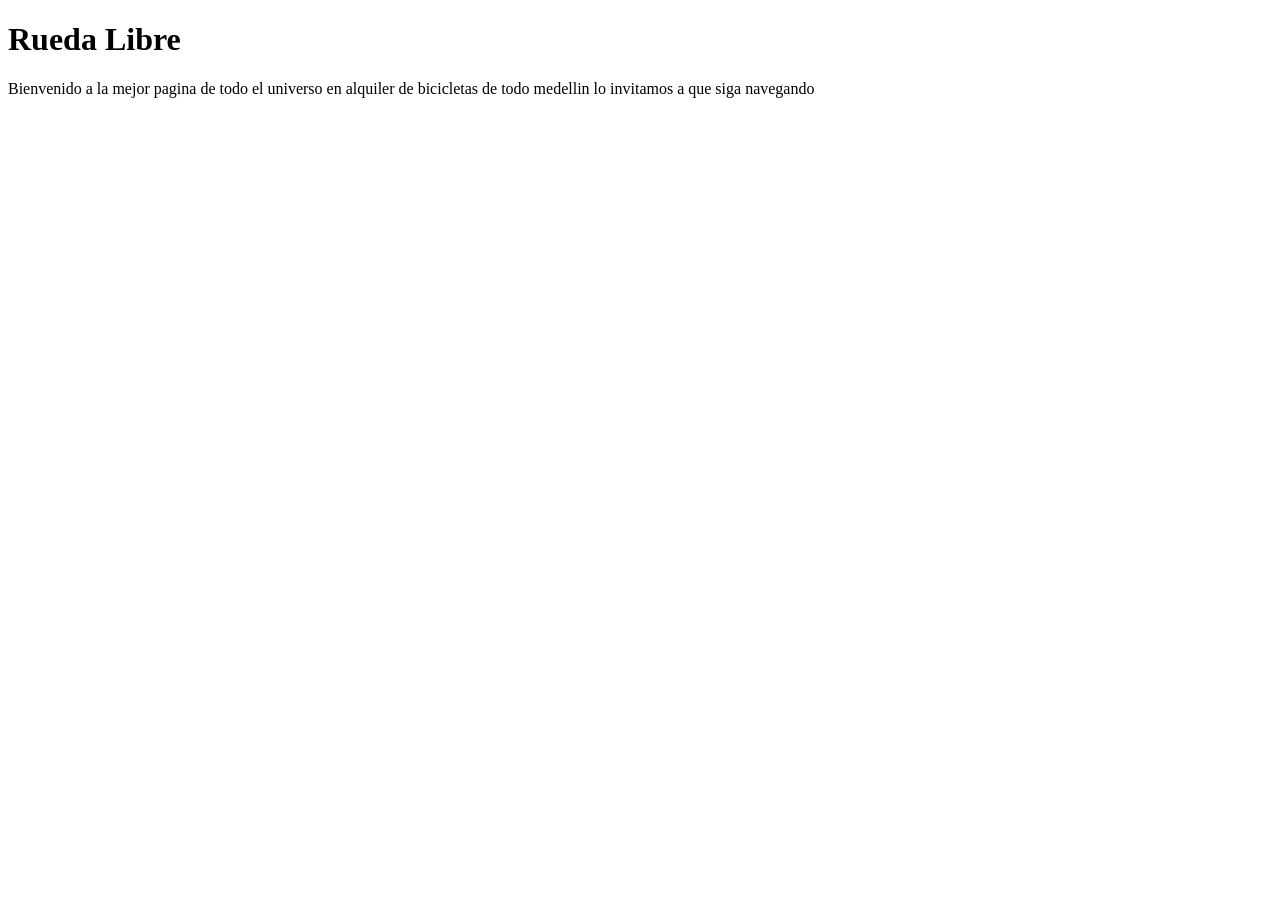
==== rueda-libre/Dia1/index.html @ b870e37f "feat:Avance dia numero 1 trabajo Rueda-Libre" ====
<!DOCTYPE html>
<html lang="en">
<head>
    <meta charset="UTF-8">
    <meta name="viewport" content="width=device-width, initial-scale=1.0">
    <title>Rueda Libre</title>
</head>
<body>
    <h1>Rueda Libre</h1>
    <p>Bienvenido a la mejor pagina de todo el universo en alquiler de bicicletas de todo medellin lo invitamos a que siga navegando</p>
</body>
</html>
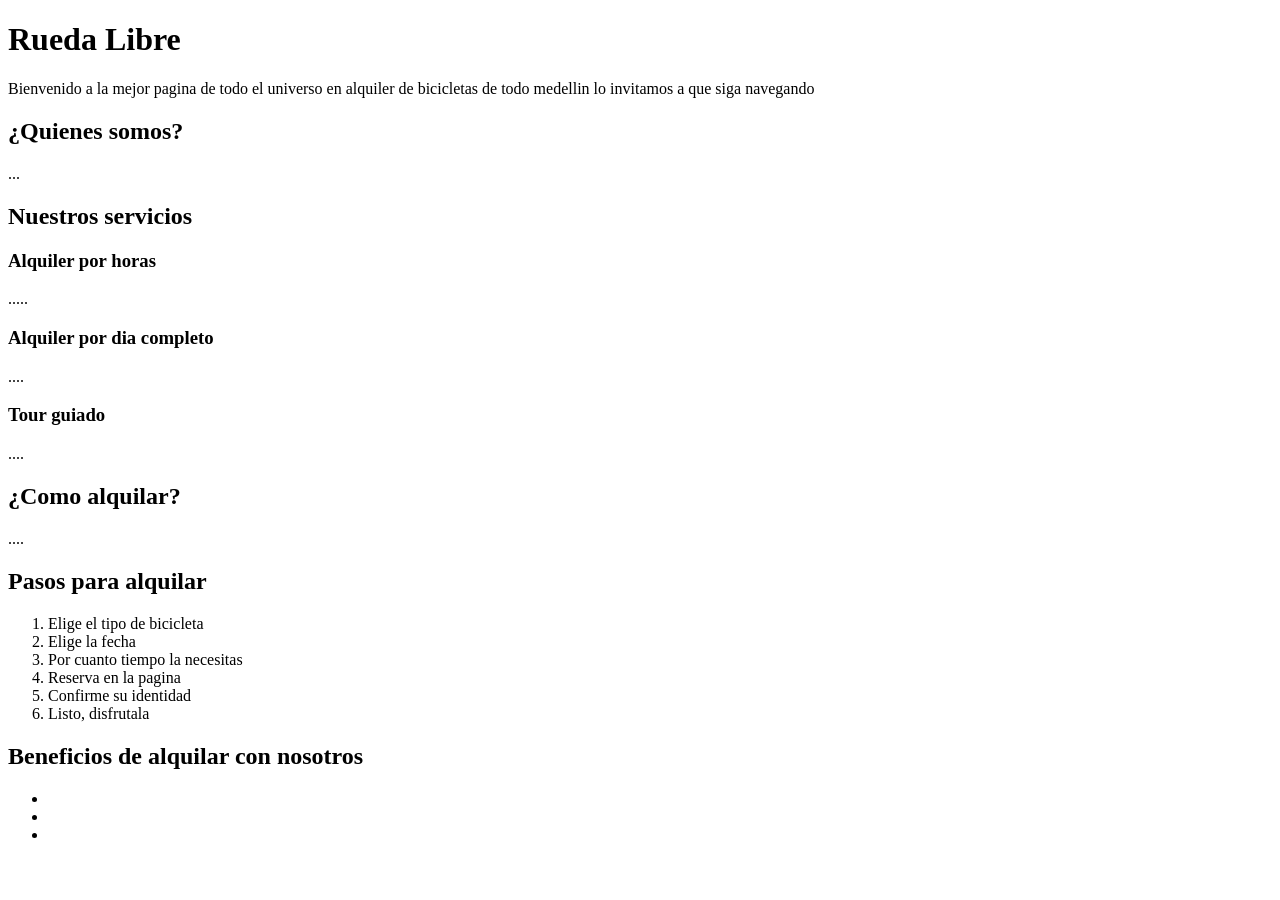
==== commit 91b1b0be: "Cambio html dia1" ====
--- a/rueda-libre/Dia1/index.html
+++ b/rueda-libre/Dia1/index.html
@@ -8,5 +8,34 @@
 <body>
     <h1>Rueda Libre</h1>
     <p>Bienvenido a la mejor pagina de todo el universo en alquiler de bicicletas de todo medellin lo invitamos a que siga navegando</p>
+    <h2>¿Quienes somos?</h2>
+    <p>...</p>
+    <div>
+        <h2>Nuestros servicios</h2>
+        <h3>Alquiler por horas</h3>
+        <p>.....</p>
+        <h3>Alquiler por dia completo</h3>
+        <p>....</p>
+        <h3>Tour guiado</h3>
+        <p>....</p>
+    </div>
+    <h2>¿Como alquilar?</h2>
+    <p>....</p>
+    <h2>Pasos para alquilar</h2>
+    <ol>
+        <li>Elige el tipo de bicicleta</li>
+        <li>Elige la fecha</li>
+        <li>Por cuanto tiempo la necesitas</li>
+        <li>Reserva en la pagina</li>
+        <li>Confirme su identidad</li>
+        <li>Listo, disfrutala</li>
+    </ol>
+    <h2>Beneficios de alquilar con nosotros</h2>
+    <ul>
+        <li></li>
+        <li></li>
+        <li></li>
+
+    </ul>
 </body>
 </html>
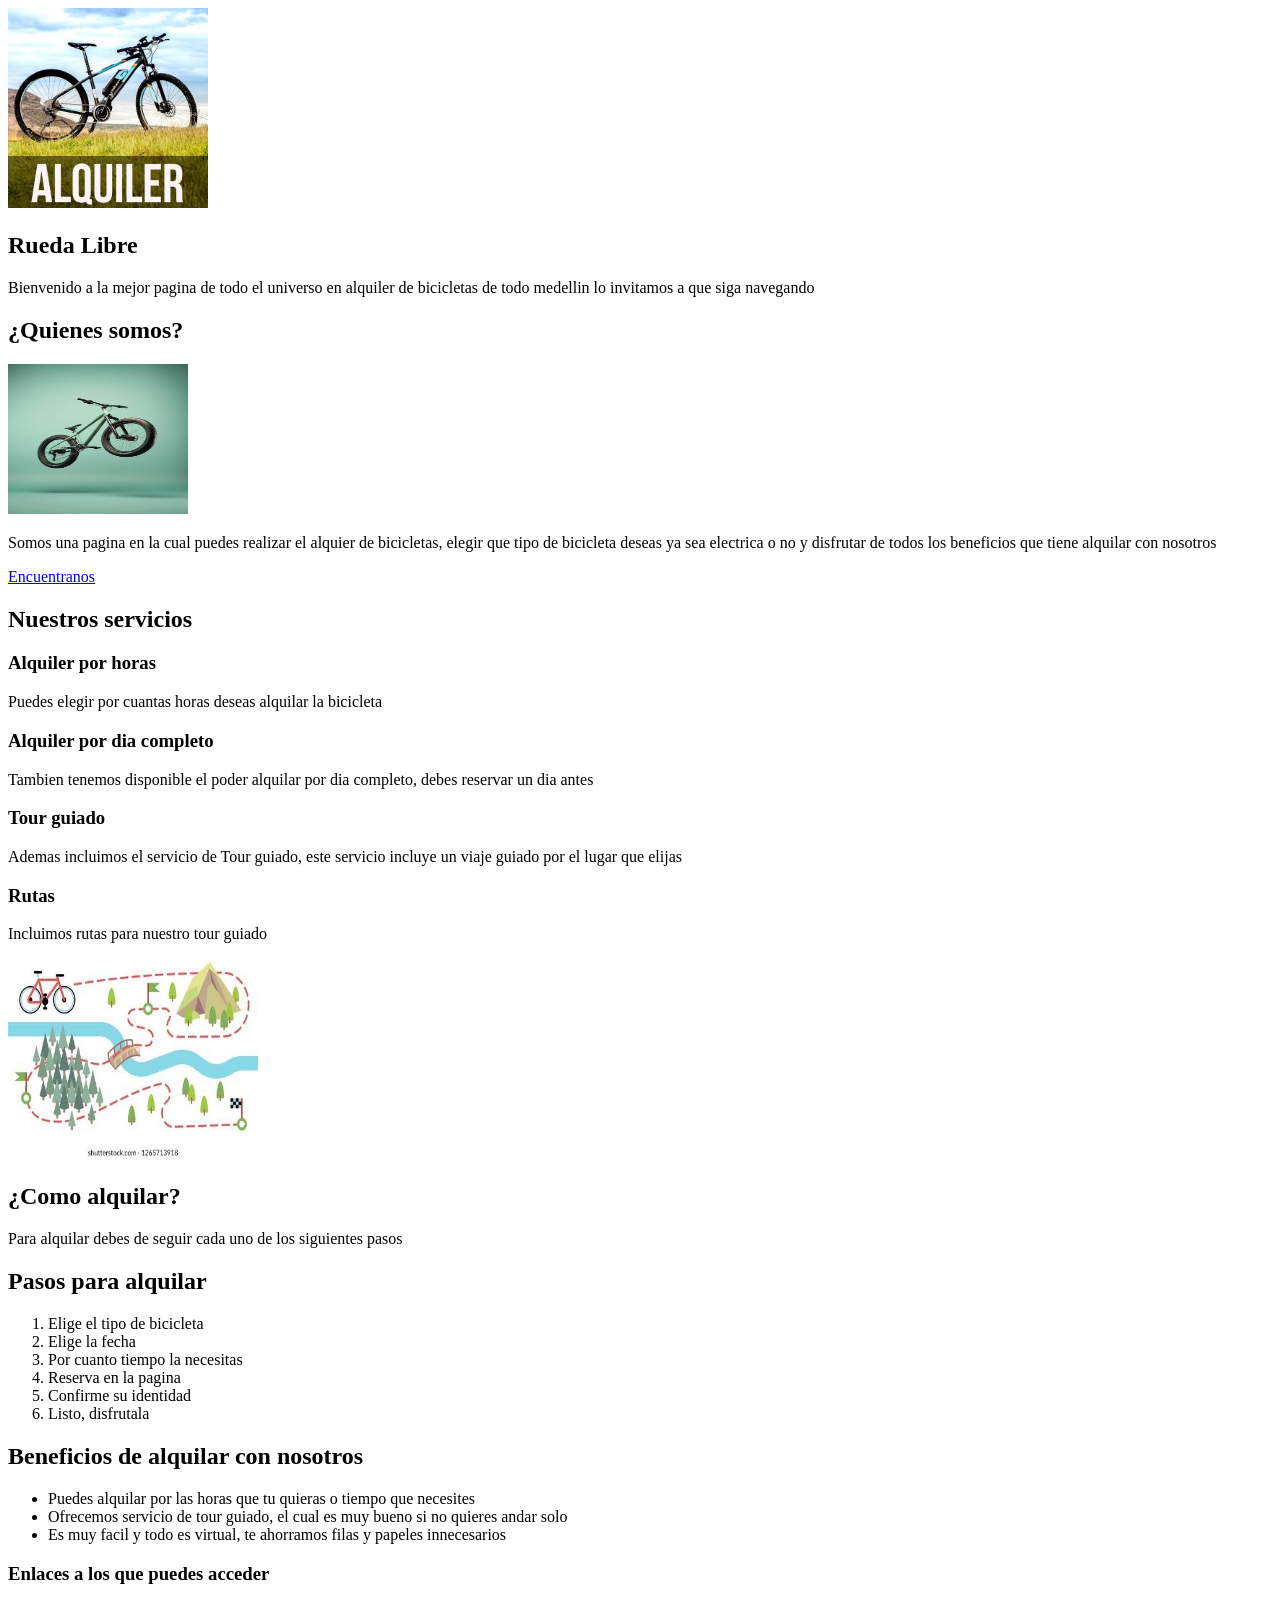
==== commit e3d3893e: "Punto 2, listo" ====
--- a/rueda-libre/Dia1/index.html
+++ b/rueda-libre/Dia1/index.html
@@ -6,21 +6,31 @@
     <title>Rueda Libre</title>
 </head>
 <body>
-    <h1>Rueda Libre</h1>
-    <p>Bienvenido a la mejor pagina de todo el universo en alquiler de bicicletas de todo medellin lo invitamos a que siga navegando</p>
+    <section>
+        <img src="img/portada.jpg" alt="Portada alquiler de bicicletas" width="200px" height="200px">
+        <h1 >Rueda Libre</h1>
+        <p>Bienvenido a la mejor pagina de todo el universo en alquiler de bicicletas de todo medellin lo invitamos a que siga navegando</p>
+    </section>
     <h2>¿Quienes somos?</h2>
-    <p>...</p>
-    <div>
+     <img src="img/bicicleta.jpg" alt="bicicleta" width="180px" height="150px">
+    <p>Somos una pagina en la cual puedes realizar el alquier de bicicletas, elegir que tipo de bicicleta deseas ya sea electrica o no y disfrutar de todos los beneficios que tiene alquilar con nosotros</p>
+    <section>
+        <a href="http://127.0.0.1:3000/index.html">Encuentranos</a>
+    </section>
+    <section>
         <h2>Nuestros servicios</h2>
         <h3>Alquiler por horas</h3>
-        <p>.....</p>
+        <p>Puedes elegir por cuantas horas deseas alquilar la bicicleta</p>
         <h3>Alquiler por dia completo</h3>
-        <p>....</p>
+        <p>Tambien tenemos disponible el poder alquilar por dia completo, debes reservar un dia antes</p>
         <h3>Tour guiado</h3>
-        <p>....</p>
-    </div>
+        <p>Ademas incluimos el servicio de Tour guiado, este servicio incluye un viaje guiado por el lugar que elijas</p>
+        <h3>Rutas</h3>
+        <p>Incluimos rutas para nuestro tour guiado</p>
+        <img src="img/ruta.jpg" alt="ruta" width="250px" height="200px">
+    </section>
     <h2>¿Como alquilar?</h2>
-    <p>....</p>
+    <p>Para alquilar debes de seguir cada uno de los siguientes pasos</p>
     <h2>Pasos para alquilar</h2>
     <ol>
         <li>Elige el tipo de bicicleta</li>
@@ -32,10 +42,13 @@
     </ol>
     <h2>Beneficios de alquilar con nosotros</h2>
     <ul>
-        <li></li>
-        <li></li>
-        <li></li>
+        <li>Puedes alquilar por las horas que tu quieras o tiempo que necesites</li>
+        <li>Ofrecemos servicio de tour guiado, el cual es muy bueno si no quieres andar solo</li>
+        <li>Es muy facil y todo es virtual, te ahorramos filas y papeles innecesarios</li>
 
     </ul>
+    <h3>Enlaces a los que puedes acceder</h3>
+    <a href="https://www.google.com/maps">Google maps</a>
+    <a href="mailto:correo.hola@ruedalibre.example">Escribenos a nuestro correo</a>
 </body>
 </html>
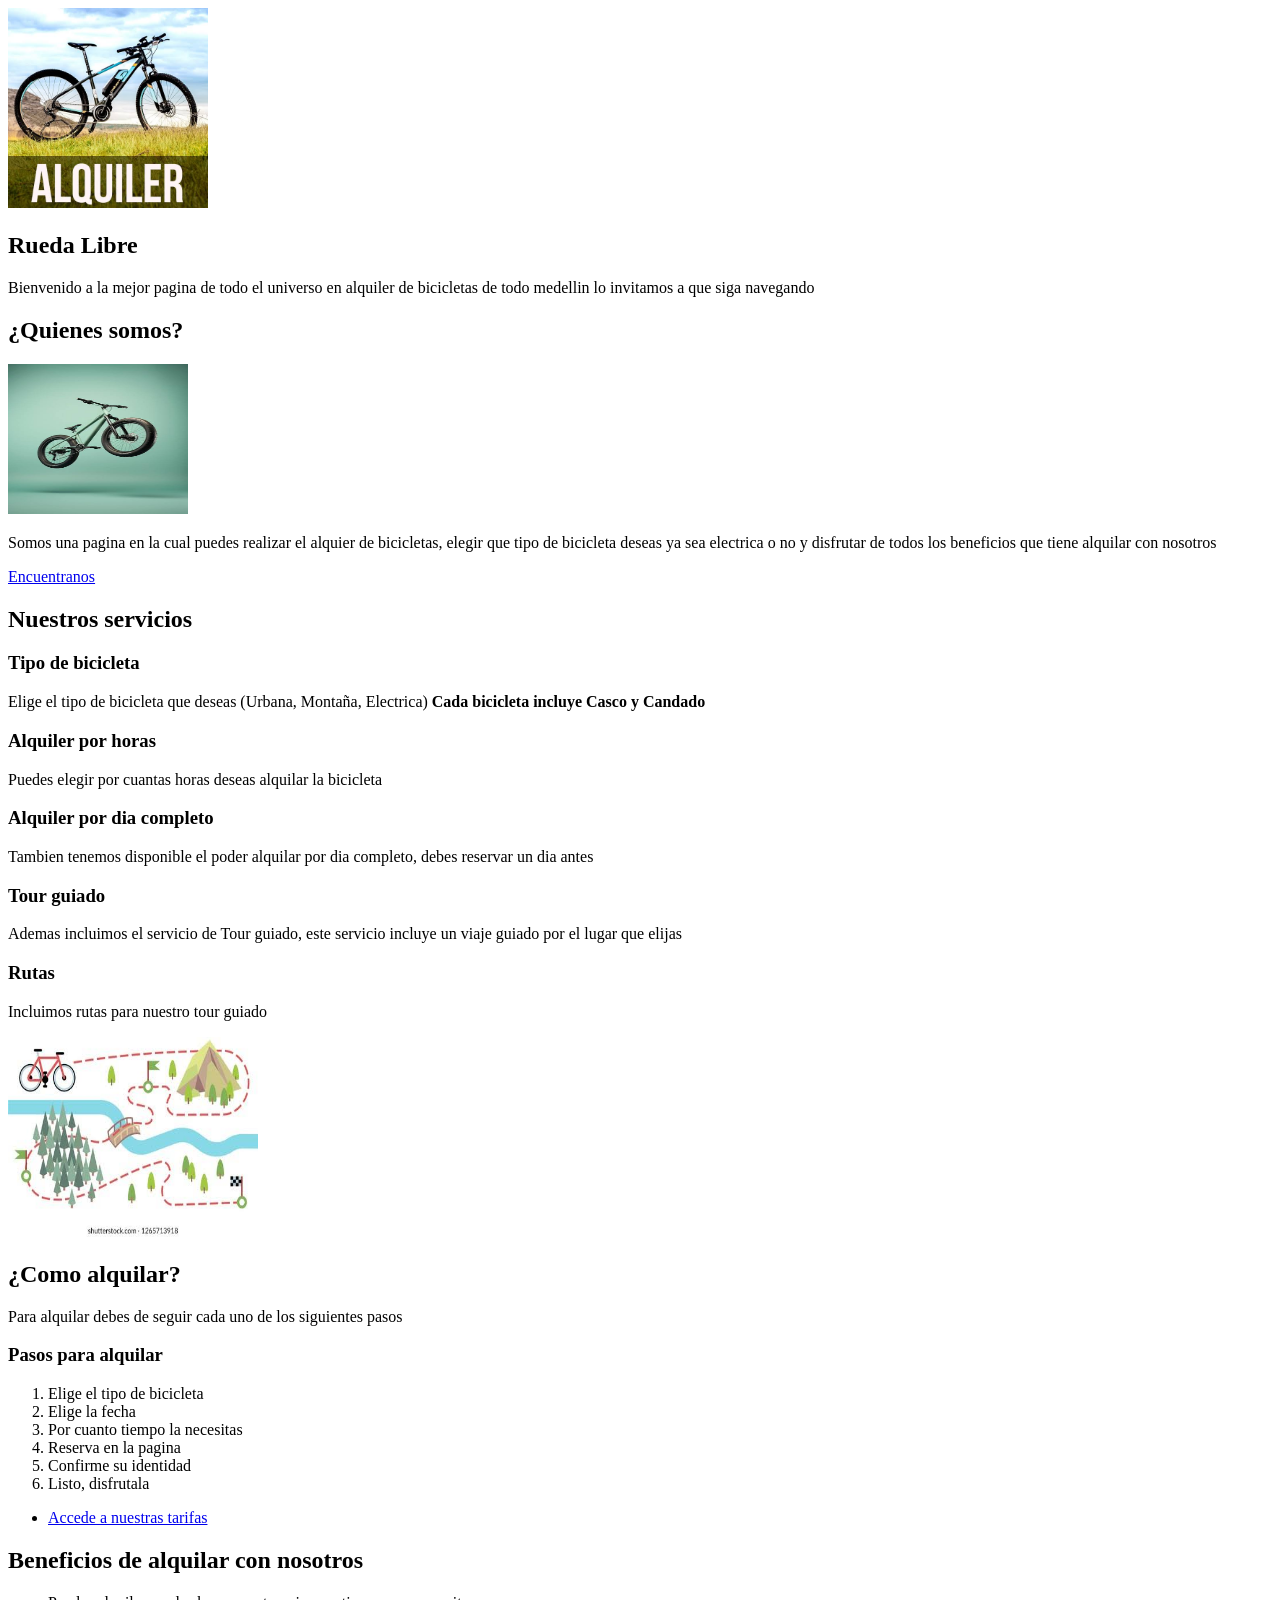
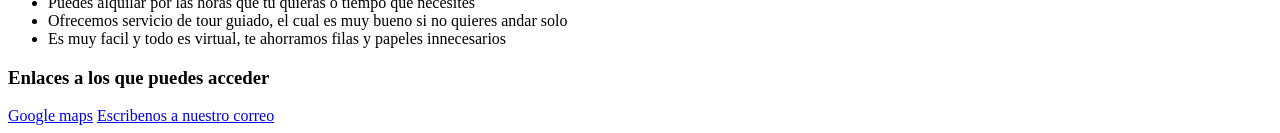
==== commit 6d16854c: "Paso 3 completo" ====
--- a/rueda-libre/Dia1/index.html
+++ b/rueda-libre/Dia1/index.html
@@ -1,54 +1,77 @@
 <!DOCTYPE html>
 <html lang="en">
+
 <head>
     <meta charset="UTF-8">
     <meta name="viewport" content="width=device-width, initial-scale=1.0">
     <title>Rueda Libre</title>
 </head>
+
 <body>
     <section>
         <img src="img/portada.jpg" alt="Portada alquiler de bicicletas" width="200px" height="200px">
-        <h1 >Rueda Libre</h1>
-        <p>Bienvenido a la mejor pagina de todo el universo en alquiler de bicicletas de todo medellin lo invitamos a que siga navegando</p>
+        <h1>Rueda Libre</h1>
+        <p>Bienvenido a la mejor pagina de todo el universo en alquiler de bicicletas de todo medellin lo invitamos a
+            que siga navegando</p>
     </section>
     <h2>¿Quienes somos?</h2>
-     <img src="img/bicicleta.jpg" alt="bicicleta" width="180px" height="150px">
-    <p>Somos una pagina en la cual puedes realizar el alquier de bicicletas, elegir que tipo de bicicleta deseas ya sea electrica o no y disfrutar de todos los beneficios que tiene alquilar con nosotros</p>
+    <img src="img/bicicleta.jpg" alt="bicicleta" width="180px" height="150px">
+    <p>Somos una pagina en la cual puedes realizar el alquier de bicicletas, elegir que tipo de bicicleta deseas ya sea
+        electrica o no y disfrutar de todos los beneficios que tiene alquilar con nosotros</p>
     <section>
         <a href="http://127.0.0.1:3000/index.html">Encuentranos</a>
     </section>
     <section>
         <h2>Nuestros servicios</h2>
+        <h3>Tipo de bicicleta</h3>
+        <p>Elige el tipo de bicicleta que deseas (Urbana, Montaña, Electrica) <strong>Cada bicicleta incluye Casco y
+                Candado</strong></p>
         <h3>Alquiler por horas</h3>
         <p>Puedes elegir por cuantas horas deseas alquilar la bicicleta</p>
         <h3>Alquiler por dia completo</h3>
         <p>Tambien tenemos disponible el poder alquilar por dia completo, debes reservar un dia antes</p>
         <h3>Tour guiado</h3>
-        <p>Ademas incluimos el servicio de Tour guiado, este servicio incluye un viaje guiado por el lugar que elijas</p>
+        <p>Ademas incluimos el servicio de Tour guiado, este servicio incluye un viaje guiado por el lugar que elijas
+        </p>
         <h3>Rutas</h3>
         <p>Incluimos rutas para nuestro tour guiado</p>
         <img src="img/ruta.jpg" alt="ruta" width="250px" height="200px">
     </section>
-    <h2>¿Como alquilar?</h2>
-    <p>Para alquilar debes de seguir cada uno de los siguientes pasos</p>
-    <h2>Pasos para alquilar</h2>
-    <ol>
-        <li>Elige el tipo de bicicleta</li>
-        <li>Elige la fecha</li>
-        <li>Por cuanto tiempo la necesitas</li>
-        <li>Reserva en la pagina</li>
-        <li>Confirme su identidad</li>
-        <li>Listo, disfrutala</li>
-    </ol>
-    <h2>Beneficios de alquilar con nosotros</h2>
-    <ul>
-        <li>Puedes alquilar por las horas que tu quieras o tiempo que necesites</li>
-        <li>Ofrecemos servicio de tour guiado, el cual es muy bueno si no quieres andar solo</li>
-        <li>Es muy facil y todo es virtual, te ahorramos filas y papeles innecesarios</li>
+    <section>
+        <h2>¿Como alquilar?</h2>
+        <p>Para alquilar debes de seguir cada uno de los siguientes pasos</p>
+        <h3>Pasos para alquilar</h3>
+        <ol>
+            <li>Elige el tipo de bicicleta</li>
+            <li>Elige la fecha</li>
+            <li>Por cuanto tiempo la necesitas</li>
+            <li>Reserva en la pagina</li>
+            <li>Confirme su identidad</li>
+            <li>Listo, disfrutala</li>
+        </ol>
+    </section>
+    <section>
+        <ul>
+            <li><a href="pages/tarifas.html">Accede a nuestras tarifas</a></li>
+        </ul>
+    </section>
 
-    </ul>
-    <h3>Enlaces a los que puedes acceder</h3>
-    <a href="https://www.google.com/maps">Google maps</a>
-    <a href="mailto:correo.hola@ruedalibre.example">Escribenos a nuestro correo</a>
+    <section>
+        <h2>Beneficios de alquilar con nosotros</h2>
+        <ul>
+            <li>Puedes alquilar por las horas que tu quieras o tiempo que necesites</li>
+            <li>Ofrecemos servicio de tour guiado, el cual es muy bueno si no quieres andar solo</li>
+            <li>Es muy facil y todo es virtual, te ahorramos filas y papeles innecesarios</li>
+        </ul>
+    </section>
+
+    <section>
+        <h3>Enlaces a los que puedes acceder</h3>
+        <a href="https://www.google.com/maps">Google maps</a>
+        <a href="mailto:correo.hola@ruedalibre.example">Escribenos a nuestro correo</a>
+    </section>
+    
+
 </body>
+
 </html>
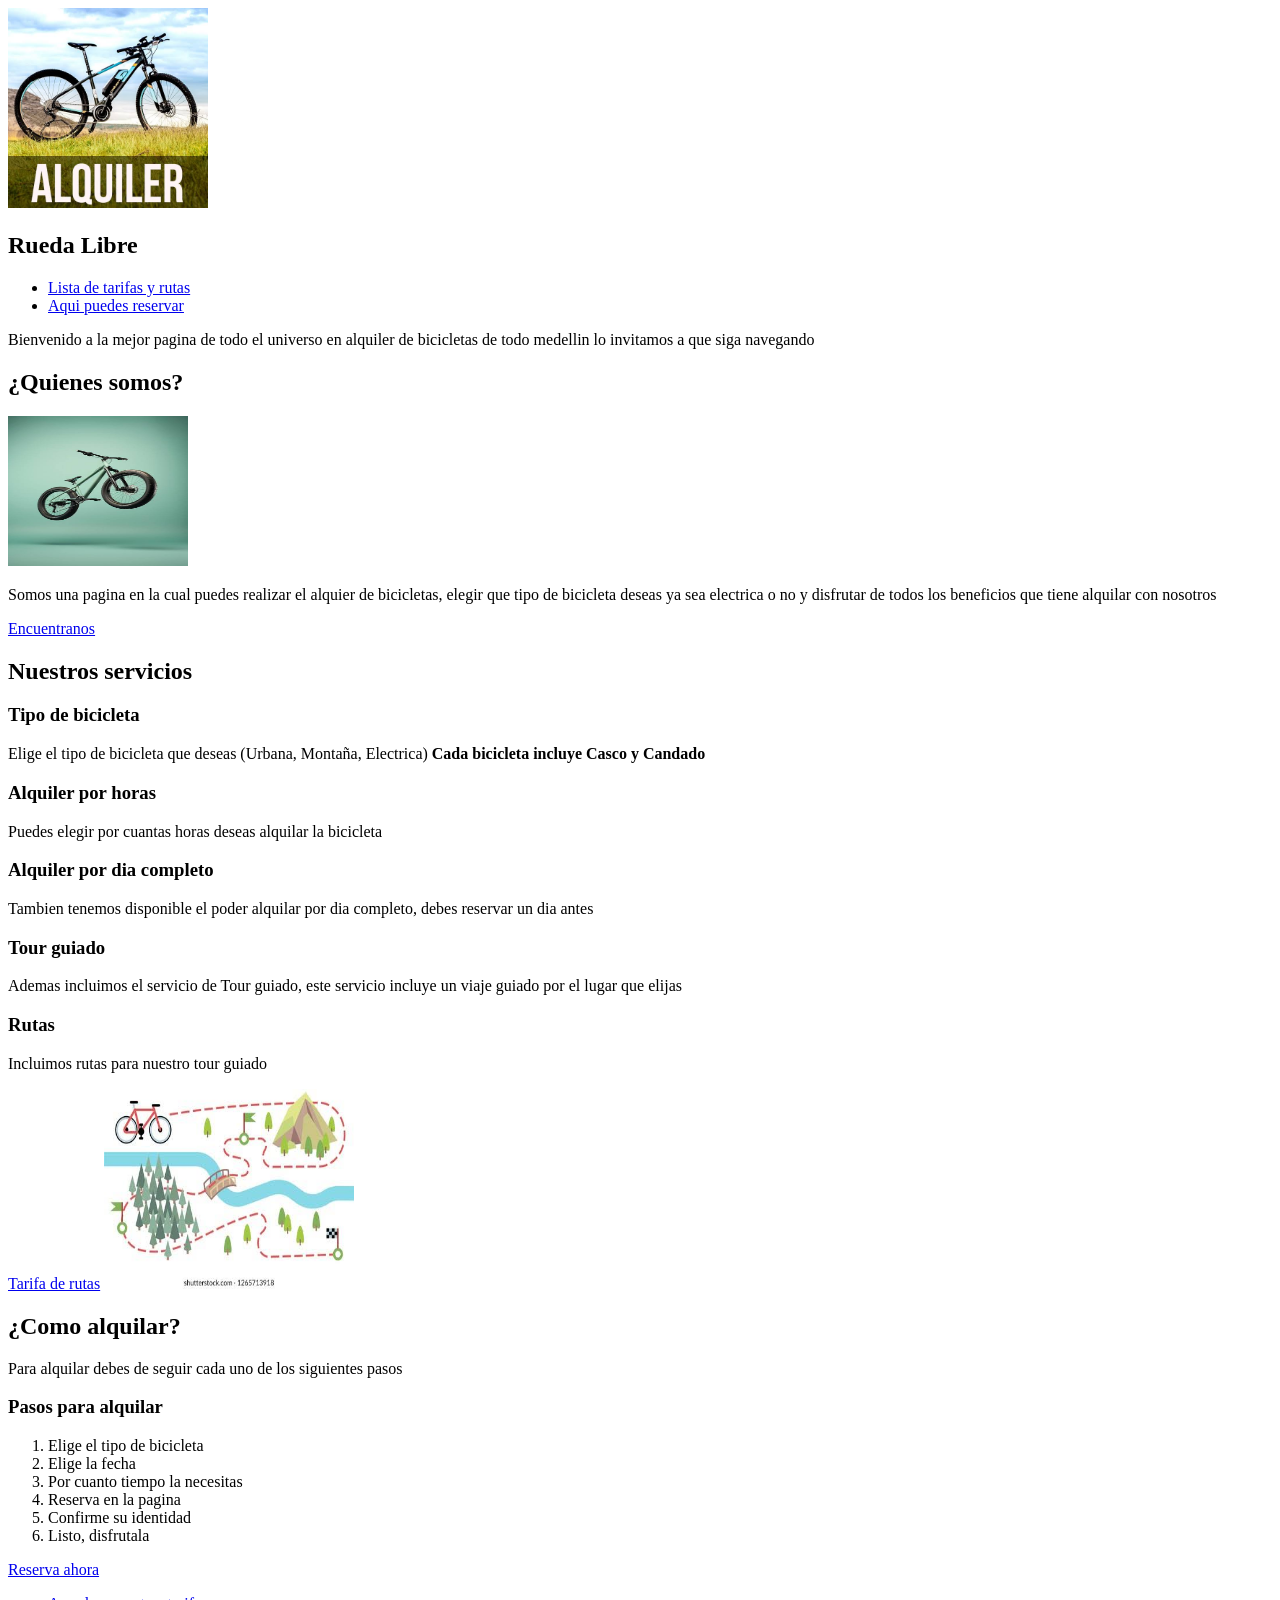
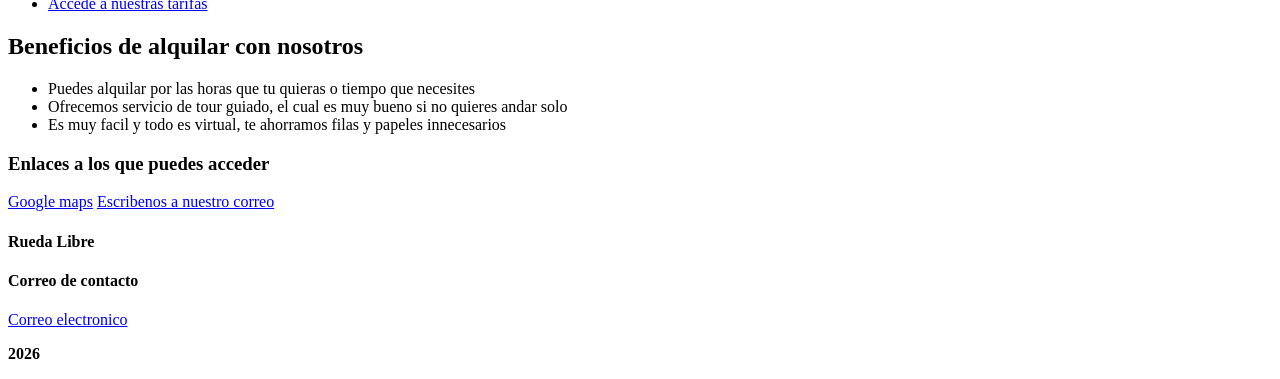
==== commit 82848a47: "v0.1." ====
--- a/rueda-libre/Dia1/index.html
+++ b/rueda-libre/Dia1/index.html
@@ -11,6 +11,12 @@
     <section>
         <img src="img/portada.jpg" alt="Portada alquiler de bicicletas" width="200px" height="200px">
         <h1>Rueda Libre</h1>
+        <nav>
+            <ul>
+                <li><a href="/pages/tarifas.html">Lista de tarifas y rutas</a></li>
+                <li><a href="/pages/reservas.html">Aqui puedes reservar</a></li>
+            </ul>
+        </nav>
         <p>Bienvenido a la mejor pagina de todo el universo en alquiler de bicicletas de todo medellin lo invitamos a
             que siga navegando</p>
     </section>
@@ -35,6 +41,7 @@
         </p>
         <h3>Rutas</h3>
         <p>Incluimos rutas para nuestro tour guiado</p>
+        <a href="/pages/tarifas.html#ruta">Tarifa de rutas</a>
         <img src="img/ruta.jpg" alt="ruta" width="250px" height="200px">
     </section>
     <section>
@@ -49,6 +56,7 @@
             <li>Confirme su identidad</li>
             <li>Listo, disfrutala</li>
         </ol>
+        <a href="/pages/reservas.html">Reserva ahora</a>
     </section>
     <section>
         <ul>
@@ -70,7 +78,13 @@
         <a href="https://www.google.com/maps">Google maps</a>
         <a href="mailto:correo.hola@ruedalibre.example">Escribenos a nuestro correo</a>
     </section>
-    
+    <section>
+        <h4>Rueda Libre</h4>
+        <h4>Correo de contacto</h4>
+        <a href="mailto:correo.hola@ruedalibre.example">Correo electronico</a>
+        <p><strong>2026</strong></p>
+    </section>
+
 
 </body>
 
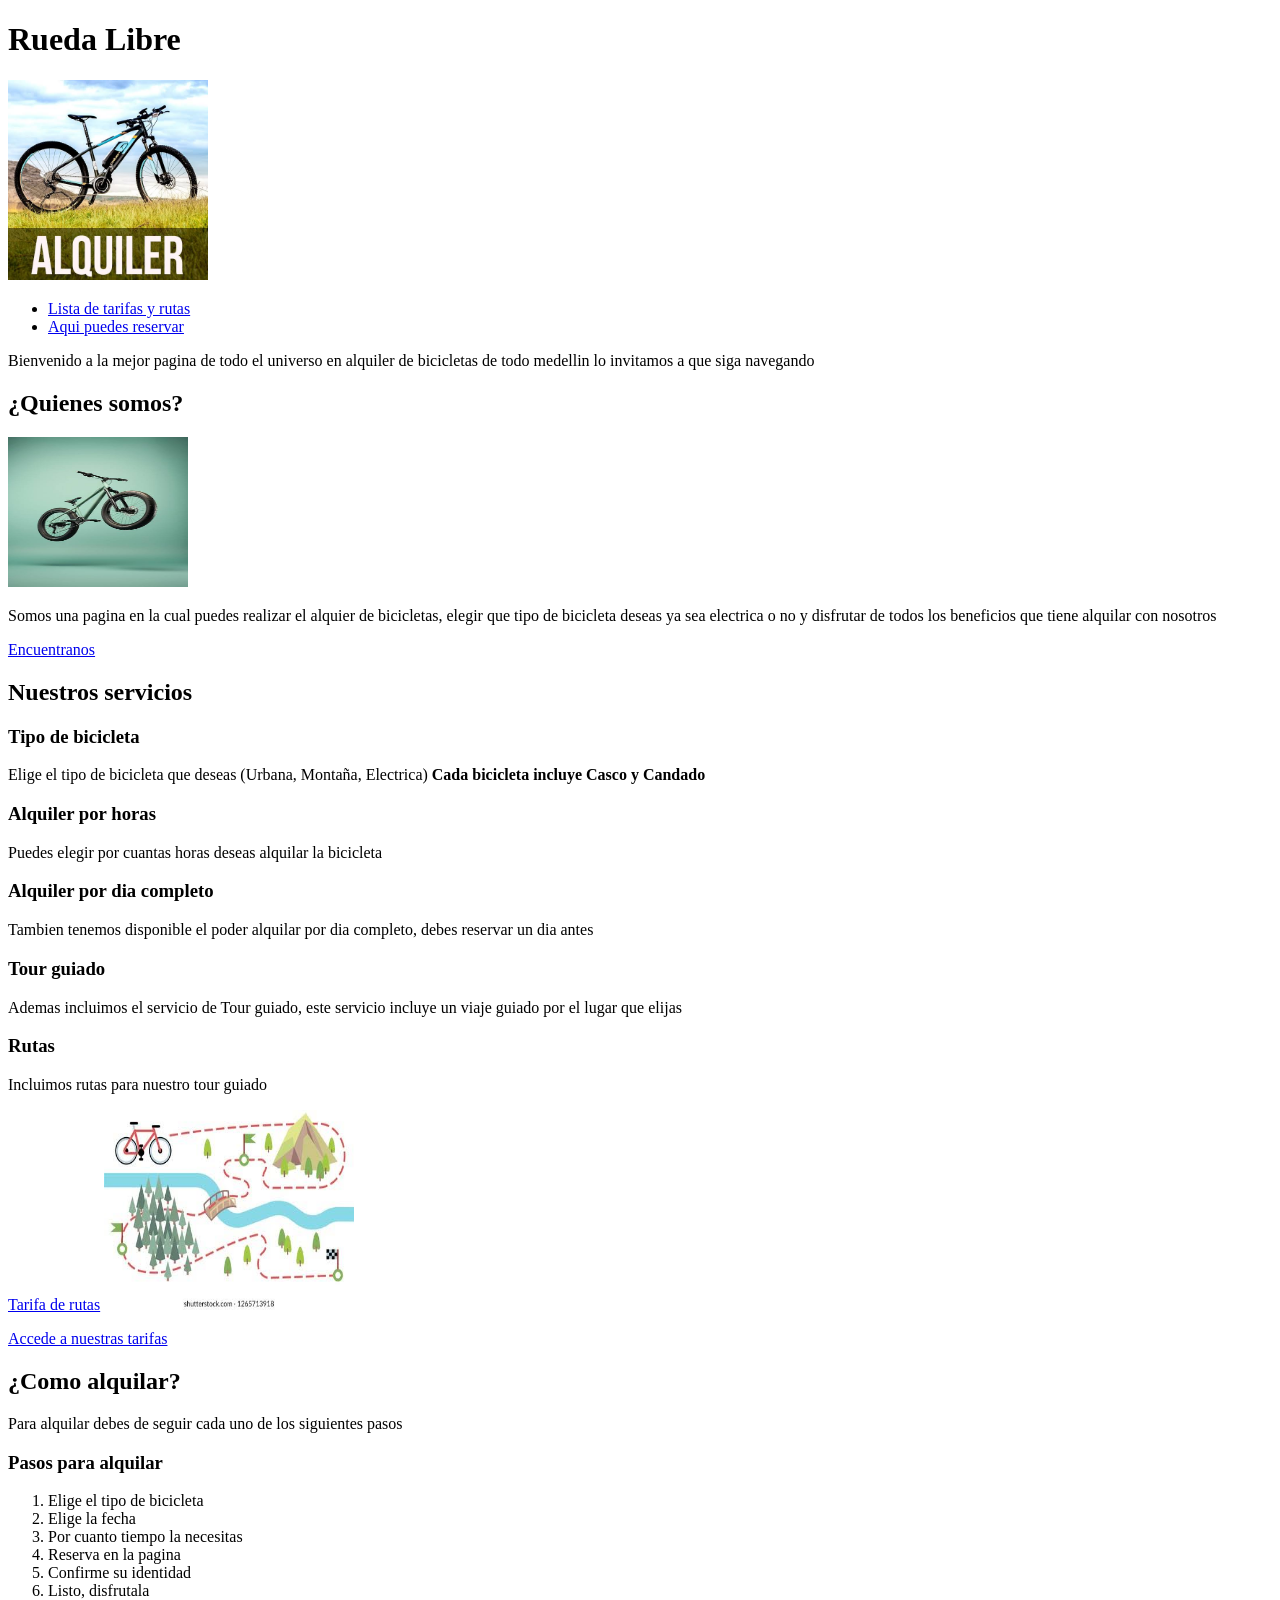
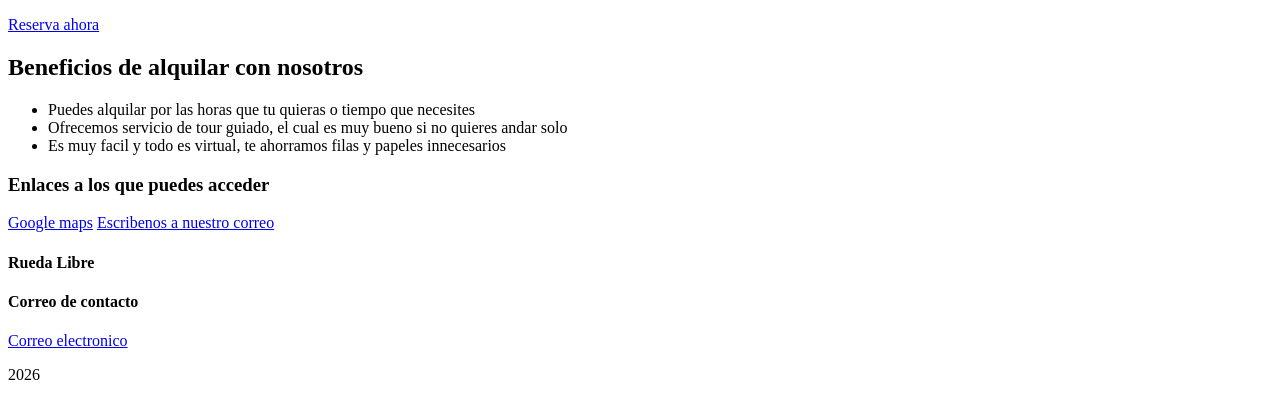
==== commit 6789541a: "feat:Restructuracion de paginas con etiquetas semanticas" ====
--- a/rueda-libre/Dia1/index.html
+++ b/rueda-libre/Dia1/index.html
@@ -1,5 +1,5 @@
 <!DOCTYPE html>
-<html lang="en">
+<html lang="es">
 
 <head>
     <meta charset="UTF-8">
@@ -8,9 +8,9 @@
 </head>
 
 <body>
-    <section>
-        <img src="img/portada.jpg" alt="Portada alquiler de bicicletas" width="200px" height="200px">
+    <header>
         <h1>Rueda Libre</h1>
+        <img src="img/portada.jpg" alt="Portada alquiler de bicicletas" width="200" height="200">
         <nav>
             <ul>
                 <li><a href="/pages/tarifas.html">Lista de tarifas y rutas</a></li>
@@ -19,73 +19,89 @@
         </nav>
         <p>Bienvenido a la mejor pagina de todo el universo en alquiler de bicicletas de todo medellin lo invitamos a
             que siga navegando</p>
-    </section>
-    <h2>¿Quienes somos?</h2>
-    <img src="img/bicicleta.jpg" alt="bicicleta" width="180px" height="150px">
-    <p>Somos una pagina en la cual puedes realizar el alquier de bicicletas, elegir que tipo de bicicleta deseas ya sea
-        electrica o no y disfrutar de todos los beneficios que tiene alquilar con nosotros</p>
-    <section>
-        <a href="http://127.0.0.1:3000/index.html">Encuentranos</a>
-    </section>
-    <section>
-        <h2>Nuestros servicios</h2>
-        <h3>Tipo de bicicleta</h3>
-        <p>Elige el tipo de bicicleta que deseas (Urbana, Montaña, Electrica) <strong>Cada bicicleta incluye Casco y
-                Candado</strong></p>
-        <h3>Alquiler por horas</h3>
-        <p>Puedes elegir por cuantas horas deseas alquilar la bicicleta</p>
-        <h3>Alquiler por dia completo</h3>
-        <p>Tambien tenemos disponible el poder alquilar por dia completo, debes reservar un dia antes</p>
-        <h3>Tour guiado</h3>
-        <p>Ademas incluimos el servicio de Tour guiado, este servicio incluye un viaje guiado por el lugar que elijas
-        </p>
-        <h3>Rutas</h3>
-        <p>Incluimos rutas para nuestro tour guiado</p>
-        <a href="/pages/tarifas.html#ruta">Tarifa de rutas</a>
-        <img src="img/ruta.jpg" alt="ruta" width="250px" height="200px">
-    </section>
-    <section>
-        <h2>¿Como alquilar?</h2>
-        <p>Para alquilar debes de seguir cada uno de los siguientes pasos</p>
-        <h3>Pasos para alquilar</h3>
-        <ol>
-            <li>Elige el tipo de bicicleta</li>
-            <li>Elige la fecha</li>
-            <li>Por cuanto tiempo la necesitas</li>
-            <li>Reserva en la pagina</li>
-            <li>Confirme su identidad</li>
-            <li>Listo, disfrutala</li>
-        </ol>
-        <a href="/pages/reservas.html">Reserva ahora</a>
-    </section>
-    <section>
-        <ul>
-            <li><a href="pages/tarifas.html">Accede a nuestras tarifas</a></li>
-        </ul>
-    </section>
+    </header>
 
-    <section>
-        <h2>Beneficios de alquilar con nosotros</h2>
-        <ul>
-            <li>Puedes alquilar por las horas que tu quieras o tiempo que necesites</li>
-            <li>Ofrecemos servicio de tour guiado, el cual es muy bueno si no quieres andar solo</li>
-            <li>Es muy facil y todo es virtual, te ahorramos filas y papeles innecesarios</li>
-        </ul>
-    </section>
+    <main>
+        <section>
+            <h2>¿Quienes somos?</h2>
+            <img src="img/bicicleta.jpg" alt="bicicleta" width="180" height="150">
+            <p>Somos una pagina en la cual puedes realizar el alquier de bicicletas, elegir que tipo de bicicleta deseas
+                ya sea electrica o no y disfrutar de todos los beneficios que tiene alquilar con nosotros</p>
+            <a href="http://127.0.0.1:3000/index.html">Encuentranos</a>
+        </section>
 
-    <section>
+        <section>
+            <h2>Nuestros servicios</h2>
+
+            <article>
+                <h3>Tipo de bicicleta</h3>
+                <p>Elige el tipo de bicicleta que deseas (Urbana, Montaña, Electrica)
+                    <strong>Cada bicicleta incluye Casco y Candado</strong></p>
+            </article>
+
+            <article>
+                <h3>Alquiler por horas</h3>
+                <p>Puedes elegir por cuantas horas deseas alquilar la bicicleta</p>
+            </article>
+
+            <article>
+                <h3>Alquiler por dia completo</h3>
+                <p>Tambien tenemos disponible el poder alquilar por dia completo, debes reservar un dia antes</p>
+            </article>
+
+            <article>
+                <h3>Tour guiado</h3>
+                <p>Ademas incluimos el servicio de Tour guiado, este servicio incluye un viaje guiado por el lugar que
+                    elijas</p>
+            </article>
+
+            <article>
+                <h3>Rutas</h3>
+                <p>Incluimos rutas para nuestro tour guiado</p>
+                <a href="/pages/tarifas.html#ruta">Tarifa de rutas</a>
+                <img src="img/ruta.jpg" alt="ruta" width="250" height="200">
+            </article>
+
+            <p><a href="pages/tarifas.html">Accede a nuestras tarifas</a></p>
+        </section>
+
+        <section>
+            <h2>¿Como alquilar?</h2>
+            <p>Para alquilar debes de seguir cada uno de los siguientes pasos</p>
+            <h3>Pasos para alquilar</h3>
+            <ol>
+                <li>Elige el tipo de bicicleta</li>
+                <li>Elige la fecha</li>
+                <li>Por cuanto tiempo la necesitas</li>
+                <li>Reserva en la pagina</li>
+                <li>Confirme su identidad</li>
+                <li>Listo, disfrutala</li>
+            </ol>
+            <a href="/pages/reservas.html">Reserva ahora</a>
+        </section>
+
+        <section>
+            <h2>Beneficios de alquilar con nosotros</h2>
+            <ul>
+                <li>Puedes alquilar por las horas que tu quieras o tiempo que necesites</li>
+                <li>Ofrecemos servicio de tour guiado, el cual es muy bueno si no quieres andar solo</li>
+                <li>Es muy facil y todo es virtual, te ahorramos filas y papeles innecesarios</li>
+            </ul>
+        </section>
+    </main>
+
+    <aside>
         <h3>Enlaces a los que puedes acceder</h3>
         <a href="https://www.google.com/maps">Google maps</a>
         <a href="mailto:correo.hola@ruedalibre.example">Escribenos a nuestro correo</a>
-    </section>
-    <section>
+    </aside>
+
+    <footer>
         <h4>Rueda Libre</h4>
         <h4>Correo de contacto</h4>
         <a href="mailto:correo.hola@ruedalibre.example">Correo electronico</a>
-        <p><strong>2026</strong></p>
-    </section>
-
-
+        <p>2026</p>
+    </footer>
 </body>
 
 </html>
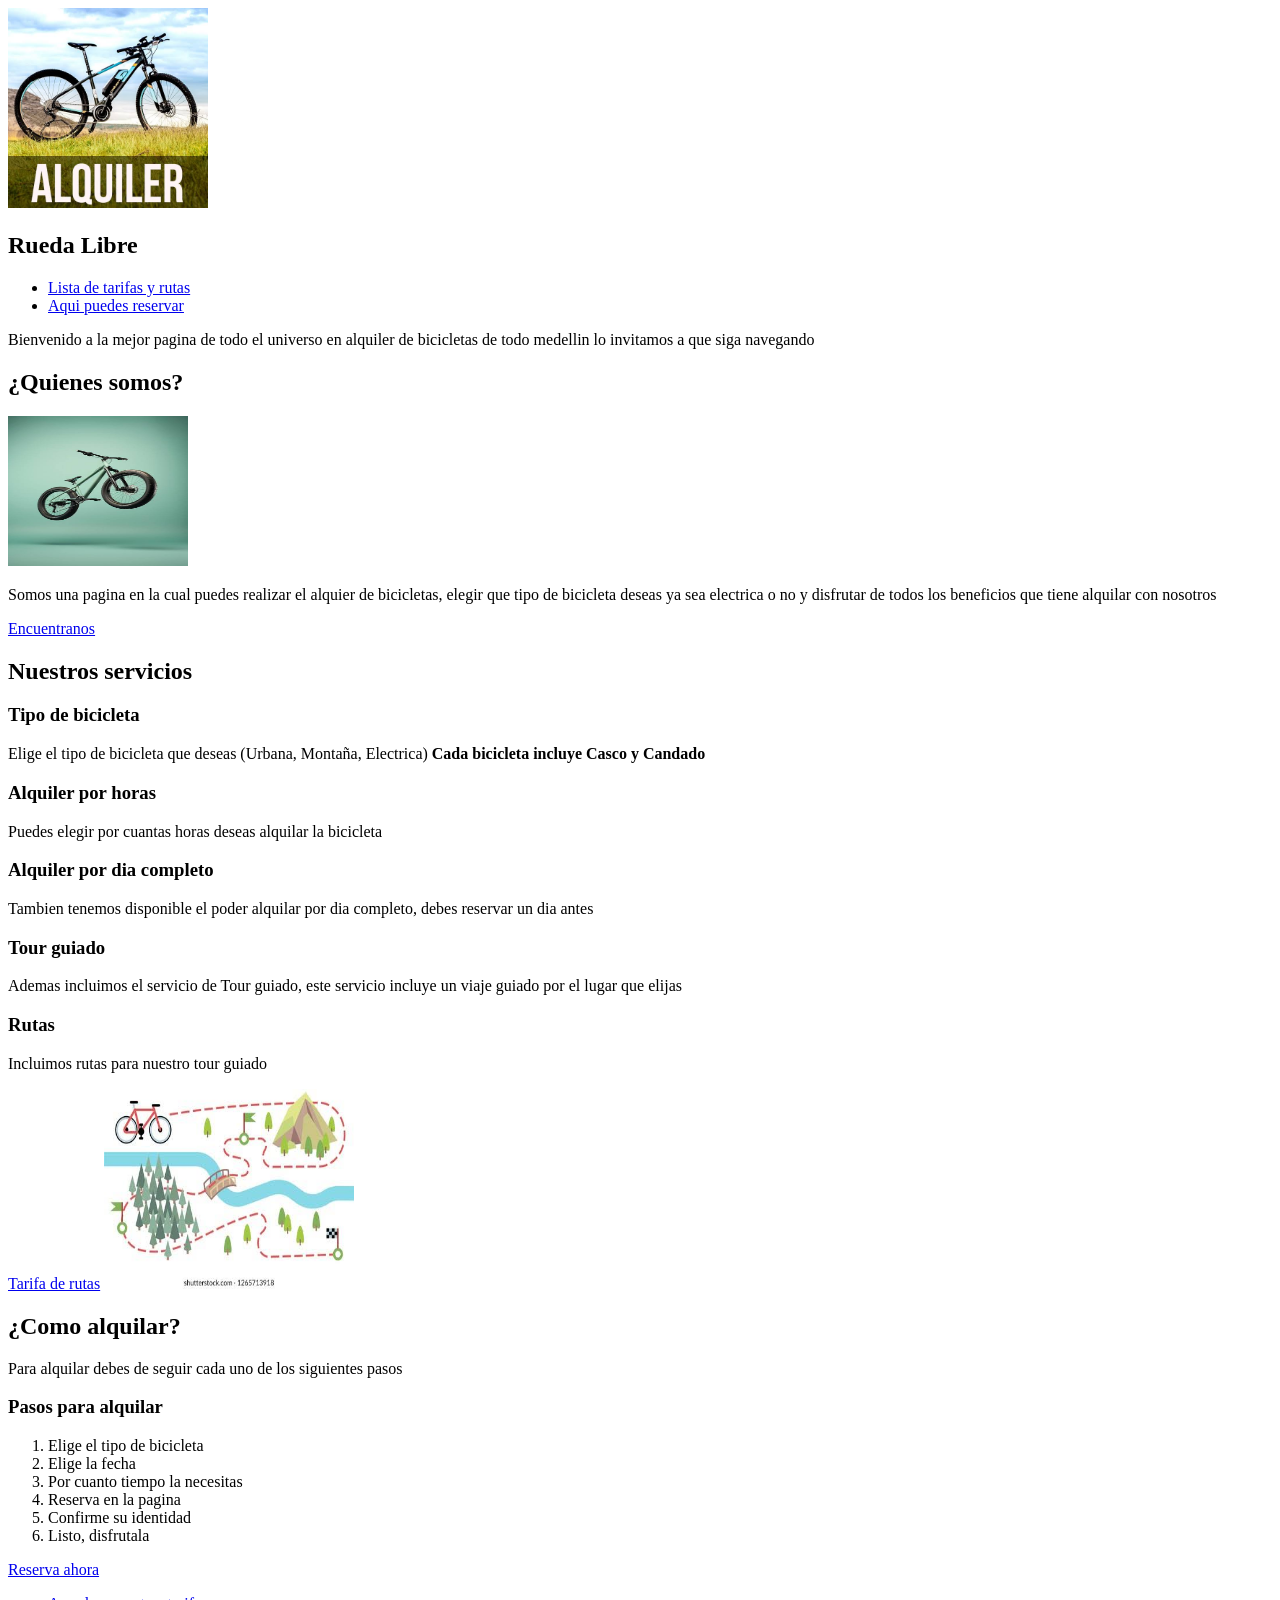
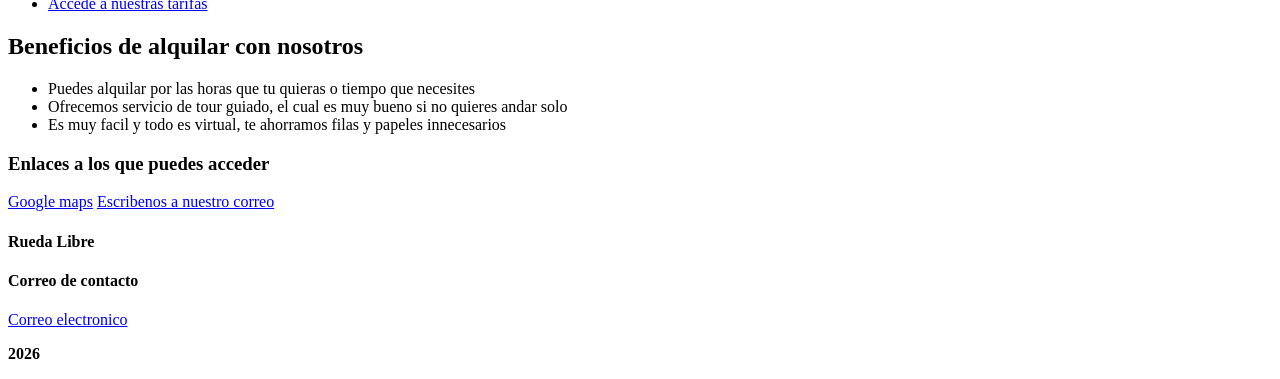
==== commit ce8f908a: "Versión semántica en Dia2, Dia1 restaurado" ====
--- a/rueda-libre/Dia1/index.html
+++ b/rueda-libre/Dia1/index.html
@@ -1,5 +1,5 @@
 <!DOCTYPE html>
-<html lang="es">
+<html lang="en">
 
 <head>
     <meta charset="UTF-8">
@@ -8,9 +8,9 @@
 </head>
 
 <body>
-    <header>
+    <section>
+        <img src="img/portada.jpg" alt="Portada alquiler de bicicletas" width="200px" height="200px">
         <h1>Rueda Libre</h1>
-        <img src="img/portada.jpg" alt="Portada alquiler de bicicletas" width="200" height="200">
         <nav>
             <ul>
                 <li><a href="/pages/tarifas.html">Lista de tarifas y rutas</a></li>
@@ -19,89 +19,73 @@
         </nav>
         <p>Bienvenido a la mejor pagina de todo el universo en alquiler de bicicletas de todo medellin lo invitamos a
             que siga navegando</p>
-    </header>
+    </section>
+    <h2>¿Quienes somos?</h2>
+    <img src="img/bicicleta.jpg" alt="bicicleta" width="180px" height="150px">
+    <p>Somos una pagina en la cual puedes realizar el alquier de bicicletas, elegir que tipo de bicicleta deseas ya sea
+        electrica o no y disfrutar de todos los beneficios que tiene alquilar con nosotros</p>
+    <section>
+        <a href="http://127.0.0.1:3000/index.html">Encuentranos</a>
+    </section>
+    <section>
+        <h2>Nuestros servicios</h2>
+        <h3>Tipo de bicicleta</h3>
+        <p>Elige el tipo de bicicleta que deseas (Urbana, Montaña, Electrica) <strong>Cada bicicleta incluye Casco y
+                Candado</strong></p>
+        <h3>Alquiler por horas</h3>
+        <p>Puedes elegir por cuantas horas deseas alquilar la bicicleta</p>
+        <h3>Alquiler por dia completo</h3>
+        <p>Tambien tenemos disponible el poder alquilar por dia completo, debes reservar un dia antes</p>
+        <h3>Tour guiado</h3>
+        <p>Ademas incluimos el servicio de Tour guiado, este servicio incluye un viaje guiado por el lugar que elijas
+        </p>
+        <h3>Rutas</h3>
+        <p>Incluimos rutas para nuestro tour guiado</p>
+        <a href="/pages/tarifas.html#ruta">Tarifa de rutas</a>
+        <img src="img/ruta.jpg" alt="ruta" width="250px" height="200px">
+    </section>
+    <section>
+        <h2>¿Como alquilar?</h2>
+        <p>Para alquilar debes de seguir cada uno de los siguientes pasos</p>
+        <h3>Pasos para alquilar</h3>
+        <ol>
+            <li>Elige el tipo de bicicleta</li>
+            <li>Elige la fecha</li>
+            <li>Por cuanto tiempo la necesitas</li>
+            <li>Reserva en la pagina</li>
+            <li>Confirme su identidad</li>
+            <li>Listo, disfrutala</li>
+        </ol>
+        <a href="/pages/reservas.html">Reserva ahora</a>
+    </section>
+    <section>
+        <ul>
+            <li><a href="pages/tarifas.html">Accede a nuestras tarifas</a></li>
+        </ul>
+    </section>
 
-    <main>
-        <section>
-            <h2>¿Quienes somos?</h2>
-            <img src="img/bicicleta.jpg" alt="bicicleta" width="180" height="150">
-            <p>Somos una pagina en la cual puedes realizar el alquier de bicicletas, elegir que tipo de bicicleta deseas
-                ya sea electrica o no y disfrutar de todos los beneficios que tiene alquilar con nosotros</p>
-            <a href="http://127.0.0.1:3000/index.html">Encuentranos</a>
-        </section>
+    <section>
+        <h2>Beneficios de alquilar con nosotros</h2>
+        <ul>
+            <li>Puedes alquilar por las horas que tu quieras o tiempo que necesites</li>
+            <li>Ofrecemos servicio de tour guiado, el cual es muy bueno si no quieres andar solo</li>
+            <li>Es muy facil y todo es virtual, te ahorramos filas y papeles innecesarios</li>
+        </ul>
+    </section>
 
-        <section>
-            <h2>Nuestros servicios</h2>
-
-            <article>
-                <h3>Tipo de bicicleta</h3>
-                <p>Elige el tipo de bicicleta que deseas (Urbana, Montaña, Electrica)
-                    <strong>Cada bicicleta incluye Casco y Candado</strong></p>
-            </article>
-
-            <article>
-                <h3>Alquiler por horas</h3>
-                <p>Puedes elegir por cuantas horas deseas alquilar la bicicleta</p>
-            </article>
-
-            <article>
-                <h3>Alquiler por dia completo</h3>
-                <p>Tambien tenemos disponible el poder alquilar por dia completo, debes reservar un dia antes</p>
-            </article>
-
-            <article>
-                <h3>Tour guiado</h3>
-                <p>Ademas incluimos el servicio de Tour guiado, este servicio incluye un viaje guiado por el lugar que
-                    elijas</p>
-            </article>
-
-            <article>
-                <h3>Rutas</h3>
-                <p>Incluimos rutas para nuestro tour guiado</p>
-                <a href="/pages/tarifas.html#ruta">Tarifa de rutas</a>
-                <img src="img/ruta.jpg" alt="ruta" width="250" height="200">
-            </article>
-
-            <p><a href="pages/tarifas.html">Accede a nuestras tarifas</a></p>
-        </section>
-
-        <section>
-            <h2>¿Como alquilar?</h2>
-            <p>Para alquilar debes de seguir cada uno de los siguientes pasos</p>
-            <h3>Pasos para alquilar</h3>
-            <ol>
-                <li>Elige el tipo de bicicleta</li>
-                <li>Elige la fecha</li>
-                <li>Por cuanto tiempo la necesitas</li>
-                <li>Reserva en la pagina</li>
-                <li>Confirme su identidad</li>
-                <li>Listo, disfrutala</li>
-            </ol>
-            <a href="/pages/reservas.html">Reserva ahora</a>
-        </section>
-
-        <section>
-            <h2>Beneficios de alquilar con nosotros</h2>
-            <ul>
-                <li>Puedes alquilar por las horas que tu quieras o tiempo que necesites</li>
-                <li>Ofrecemos servicio de tour guiado, el cual es muy bueno si no quieres andar solo</li>
-                <li>Es muy facil y todo es virtual, te ahorramos filas y papeles innecesarios</li>
-            </ul>
-        </section>
-    </main>
-
-    <aside>
+    <section>
         <h3>Enlaces a los que puedes acceder</h3>
         <a href="https://www.google.com/maps">Google maps</a>
         <a href="mailto:correo.hola@ruedalibre.example">Escribenos a nuestro correo</a>
-    </aside>
-
-    <footer>
+    </section>
+    <section>
         <h4>Rueda Libre</h4>
         <h4>Correo de contacto</h4>
         <a href="mailto:correo.hola@ruedalibre.example">Correo electronico</a>
-        <p>2026</p>
-    </footer>
+        <p><strong>2026</strong></p>
+    </section>
+
+
 </body>
 
 </html>
